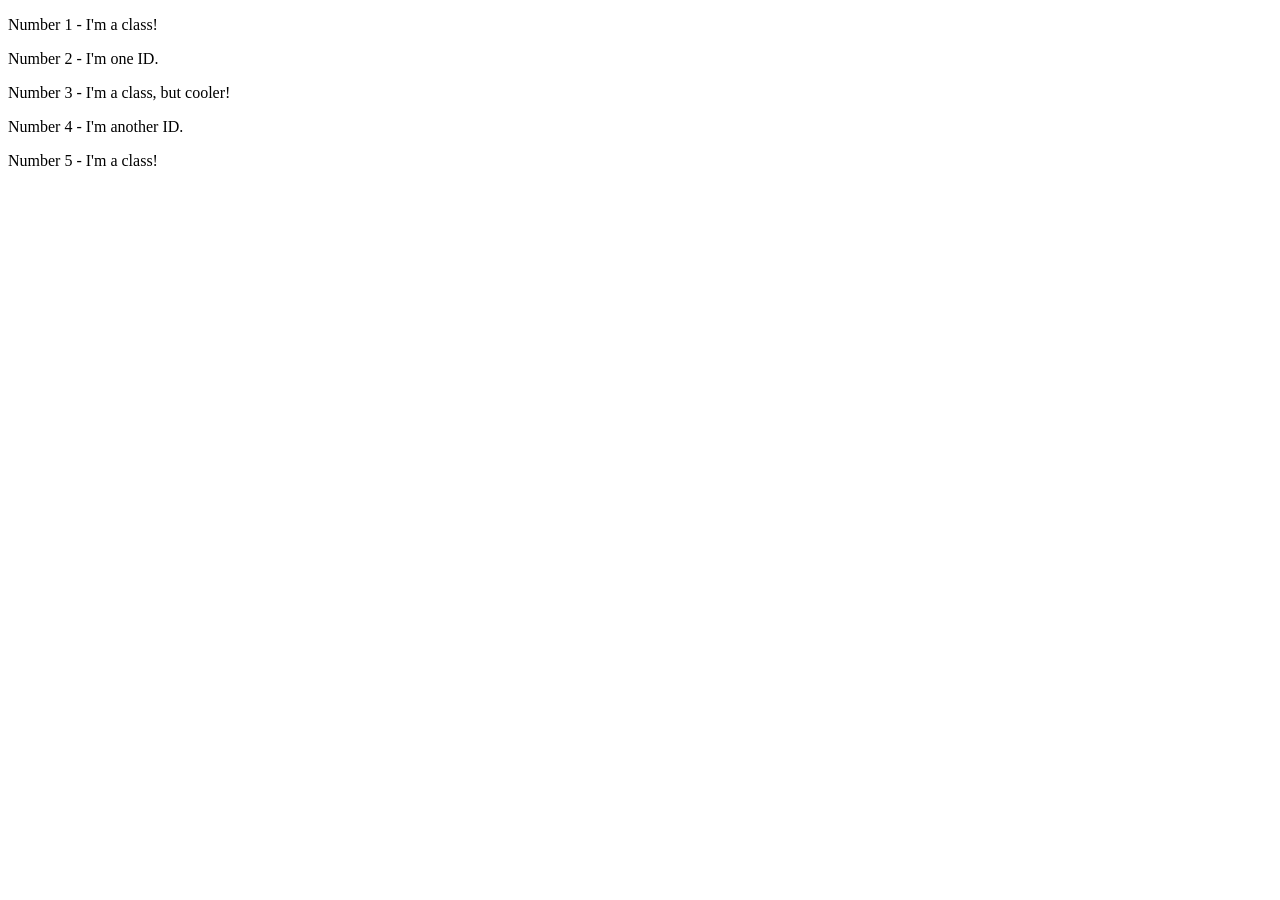
==== foundations/02-class-id-selectors/index.html @ 06b241f0 "class was added to odd numbers" ====
<!DOCTYPE html>
<html lang="en">
  <head>
    <meta charset="UTF-8">
    <meta http-equiv="X-UA-Compatible" content="IE=edge">
    <meta name="viewport" content="width=device-width, initial-scale=1.0">
    <title>Class and ID Selectors</title>
    <link rel="stylesheet" href="style.css">
  </head>
  <body>
    <p class="odd-numbers">Number 1 - I'm a class!</p>
    <div>Number 2 - I'm one ID.</div>
    <p>Number 3 - I'm a class, but cooler!</p>
    <div>Number 4 - I'm another ID.</div>
    <p class="odd-numbers">Number 5 - I'm a class!</p>
  </body>
</html>
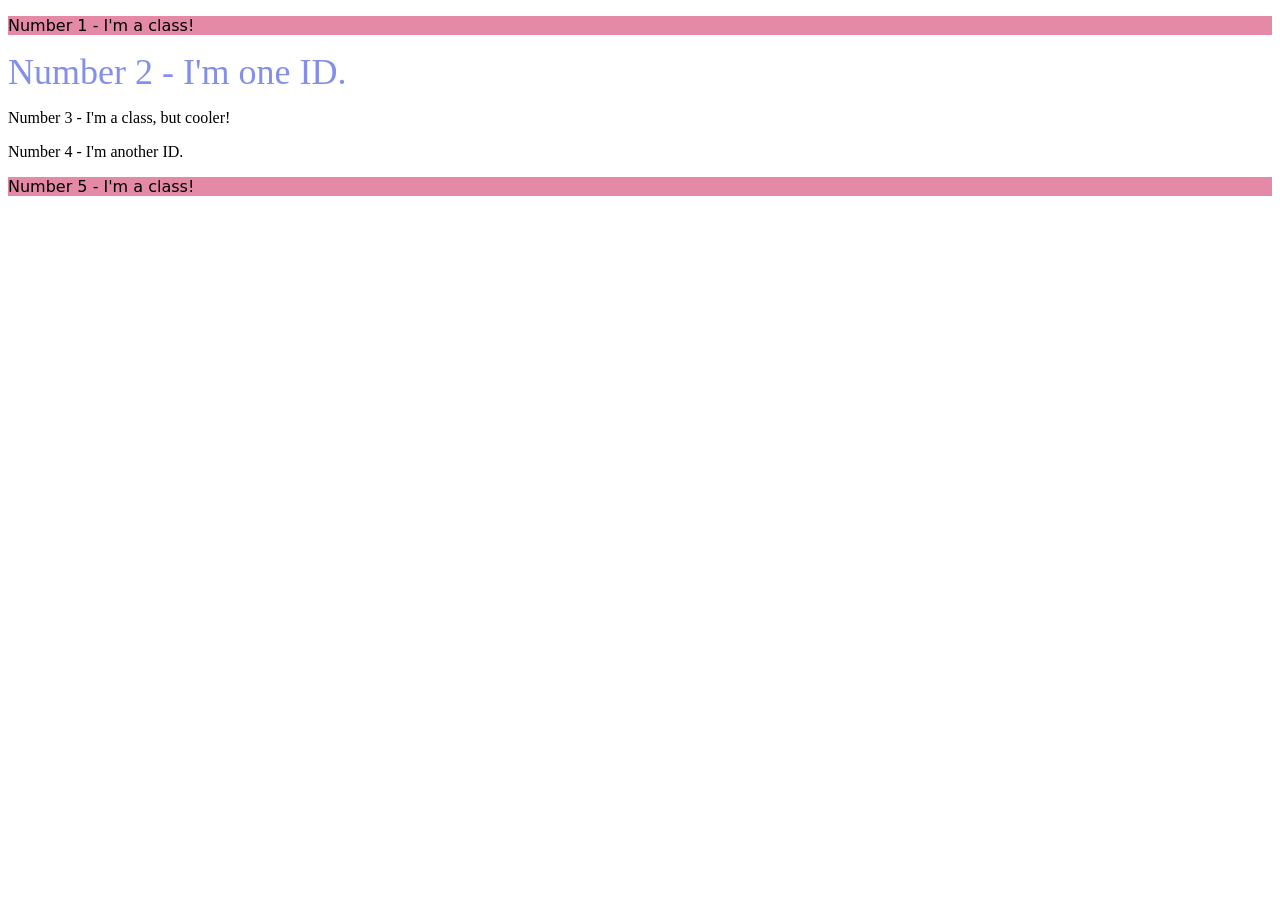
==== commit 230891df: "id has been placed to second div" ====
--- a/foundations/02-class-id-selectors/index.html
+++ b/foundations/02-class-id-selectors/index.html
@@ -9,7 +9,7 @@
   </head>
   <body>
     <p class="odd-numbers">Number 1 - I'm a class!</p>
-    <div>Number 2 - I'm one ID.</div>
+    <div id="second-element">Number 2 - I'm one ID.</div>
     <p>Number 3 - I'm a class, but cooler!</p>
     <div>Number 4 - I'm another ID.</div>
     <p class="odd-numbers">Number 5 - I'm a class!</p>
--- a/foundations/02-class-id-selectors/style.css
+++ b/foundations/02-class-id-selectors/style.css
@@ -0,0 +1,9 @@
+.odd-numbers {
+   background-color: #e48aa7; 
+   font-family: Verdana, "DejaVu Sans", sans-serif;
+}
+
+#second-element {
+    color: #838fe9;
+    font-size: 36px;
+}
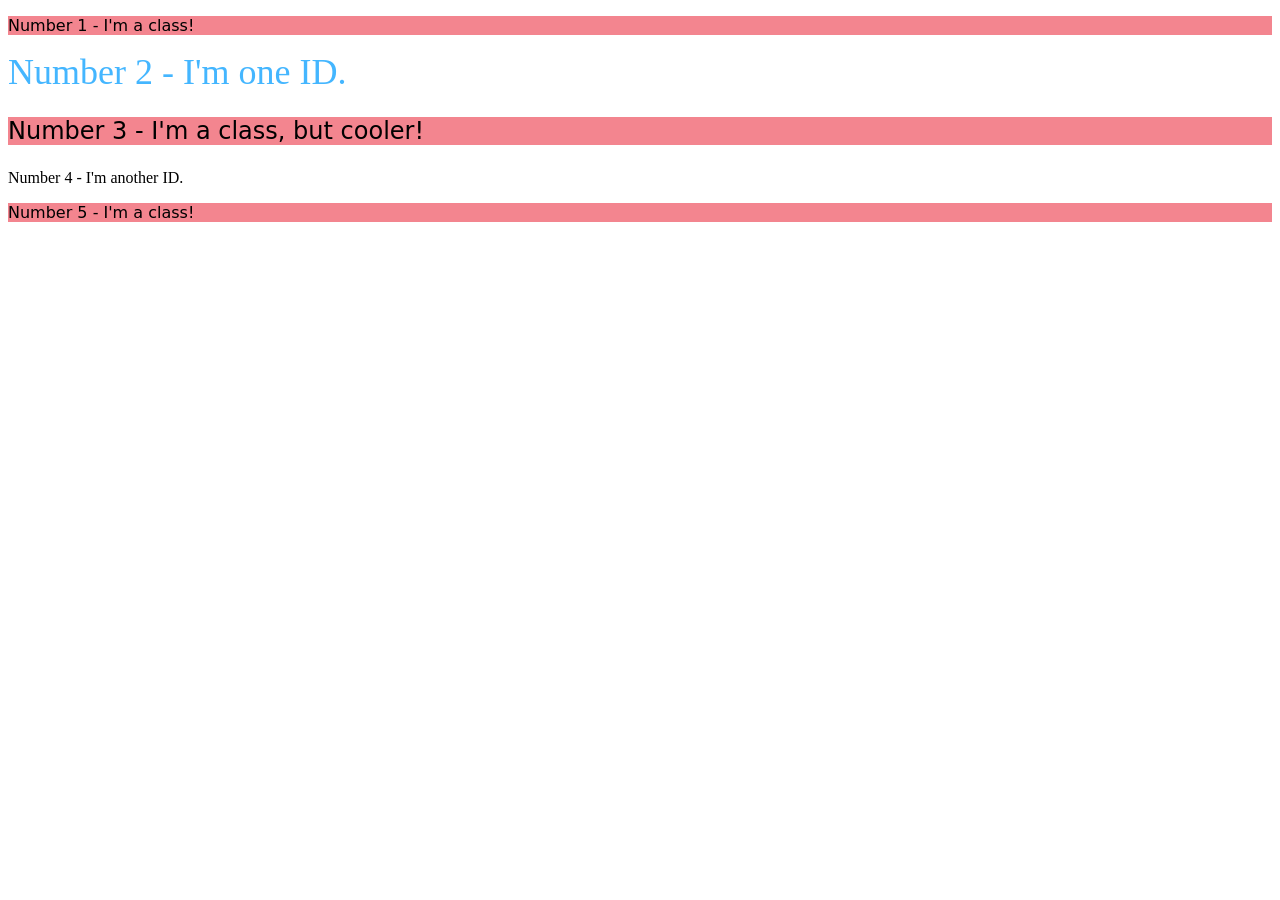
==== commit 6f3763ac: "Second Element has been Styled with the help of ID" ====
--- a/foundations/02-class-id-selectors/index.html
+++ b/foundations/02-class-id-selectors/index.html
@@ -8,10 +8,10 @@
     <link rel="stylesheet" href="style.css">
   </head>
   <body>
-    <p class="odd-numbers">Number 1 - I'm a class!</p>
+    <p class="odd-numbered">Number 1 - I'm a class!</p>
     <div id="second-element">Number 2 - I'm one ID.</div>
-    <p>Number 3 - I'm a class, but cooler!</p>
+    <p class="odd-numbered cooler">Number 3 - I'm a class, but cooler!</p>
     <div>Number 4 - I'm another ID.</div>
-    <p class="odd-numbers">Number 5 - I'm a class!</p>
+    <p class="odd-numbered">Number 5 - I'm a class!</p>
   </body>
 </html>
--- a/foundations/02-class-id-selectors/style.css
+++ b/foundations/02-class-id-selectors/style.css
@@ -1,9 +1,13 @@
-.odd-numbers {
-   background-color: #e48aa7; 
-   font-family: Verdana, "DejaVu Sans", sans-serif;
+.odd-numbered{
+    background-color: rgb(243,133,143);
+    font-family: Verdana, DejaVu Sans, sans-serif;
 }
 
-#second-element {
-    color: #838fe9;
+.cooler{
+    font-size: 24px;
+}
+
+#second-element{
+    color: rgb(68,182,255);
     font-size: 36px;
 }
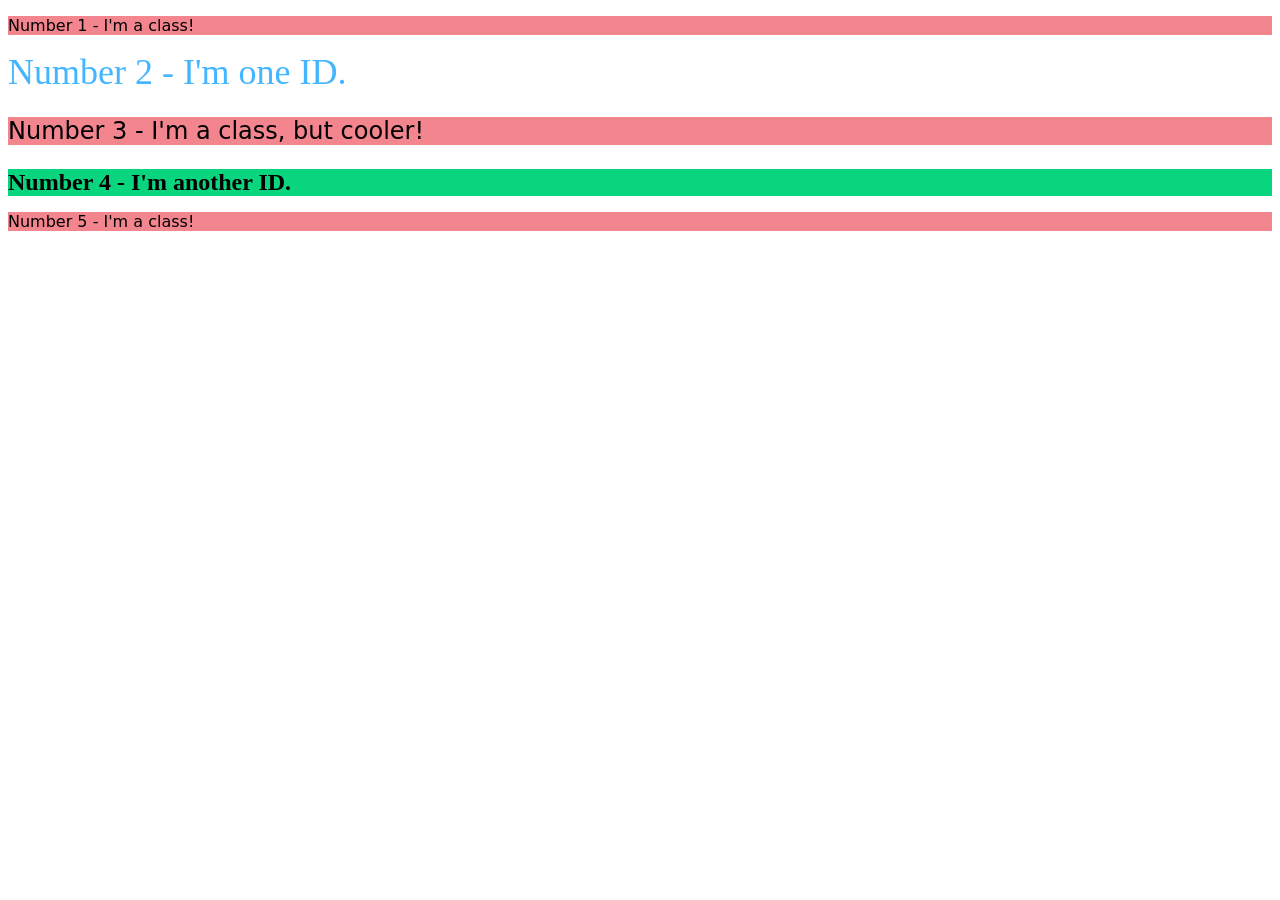
==== commit cf89bc89: "Fourth Element has been styled with the help of ID" ====
--- a/foundations/02-class-id-selectors/index.html
+++ b/foundations/02-class-id-selectors/index.html
@@ -11,7 +11,7 @@
     <p class="odd-numbered">Number 1 - I'm a class!</p>
     <div id="second-element">Number 2 - I'm one ID.</div>
     <p class="odd-numbered cooler">Number 3 - I'm a class, but cooler!</p>
-    <div>Number 4 - I'm another ID.</div>
+    <div id="fourth-element">Number 4 - I'm another ID.</div>
     <p class="odd-numbered">Number 5 - I'm a class!</p>
   </body>
 </html>
--- a/foundations/02-class-id-selectors/style.css
+++ b/foundations/02-class-id-selectors/style.css
@@ -10,4 +10,10 @@
 #second-element{
     color: rgb(68,182,255);
     font-size: 36px;
+}
+
+#fourth-element{
+    background-color: rgb(8,213,125);
+    font-size: 24px;
+    font-weight: bold;
 }
